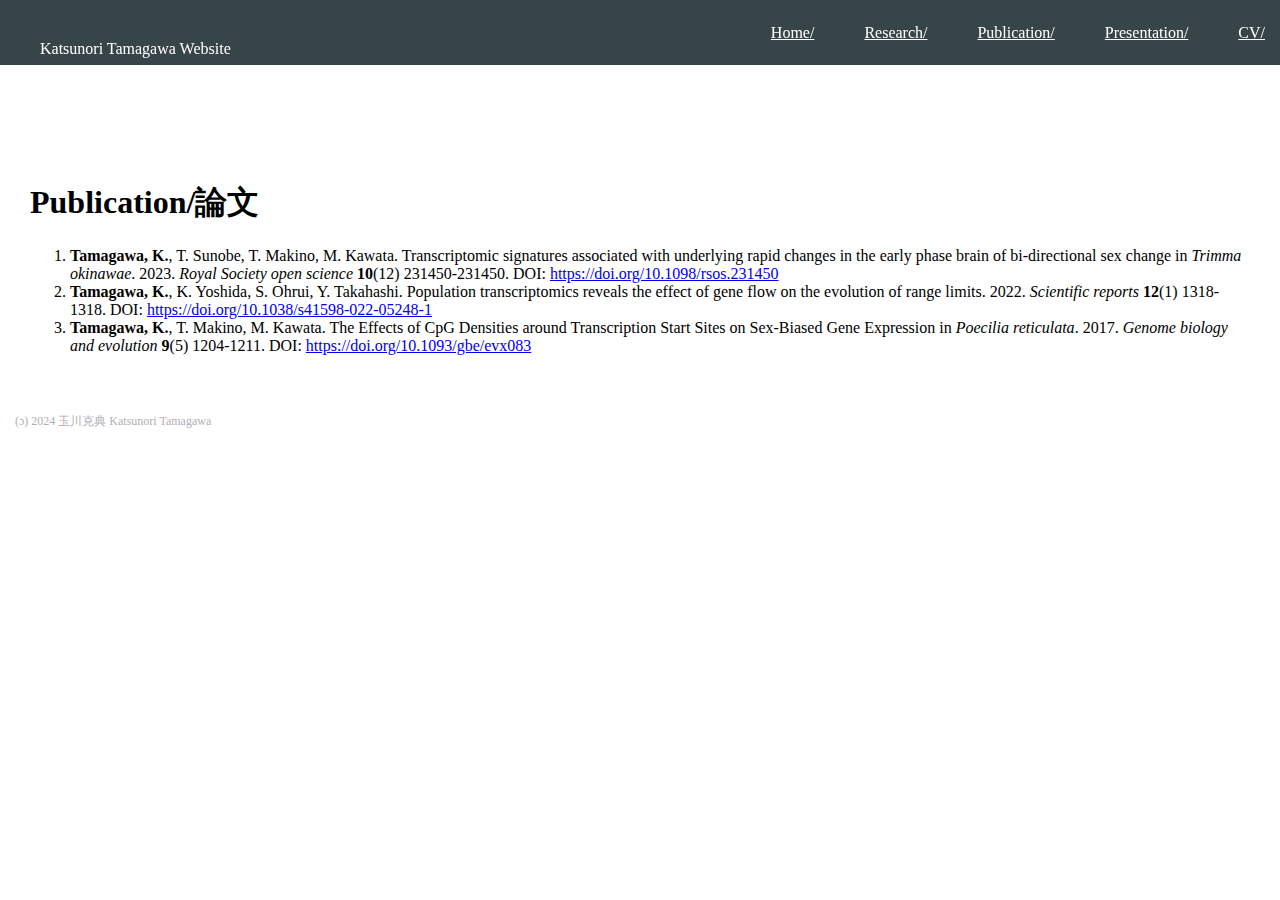
==== publication.html @ 87c810f8 "Update publication.html" ====
<!DOCTYPE html>
<html>
<head>
  <meta charset="utf-8">
  <meta name="viewport" content="width=device-width, initial-scale=1.0">
  <title>Katsunori Tamagawa</title>
        <link rel="stylesheet" type="text/css" href="publication_stylesheet.css"> 
</head>
<body>
  <header>
    <div class="container">
      <div class="header-left">
        <p>Katsunori Tamagawa Website</p>
      </div>
      <span class="fa fa-bars menu-icon"></span>
      <div class="header-right">
        <a href="index.html">Home/</a>
        <a href="#">Research/</a>
        <a href="#">Publication/</a>
        <a href="#">Presentation/</a>
        <a href="#">CV/</a>
      </div>
    </div>
  </header>
  <div class="publication">
    <div class="publication">
      <h1>Publication/論文</h1>
        <ol>
          <li><b>Tamagawa, K.</b>, T. Sunobe, T. Makino, M. Kawata. Transcriptomic signatures associated with underlying rapid changes in the early phase brain of bi-directional sex change in <i>Trimma okinawae</i>. 2023. <i>Royal Society open science</i> <b>10</b>(12) 231450-231450. DOI: <a href= "https://doi.org/10.1098/rsos.231450" >https://doi.org/10.1098/rsos.231450</a></li>
          <li><b>Tamagawa, K.</b>, K. Yoshida, S. Ohrui, Y. Takahashi. Population transcriptomics reveals the effect of gene flow on the evolution of range limits. 2022. <i>Scientific reports</i> <b>12</b>(1) 1318-1318. DOI: <a href= "https://doi.org/10.1038/s41598-022-05248-1" >https://doi.org/10.1038/s41598-022-05248-1</a></li>
          <li><b>Tamagawa, K.</b>, T. Makino, M. Kawata. The Effects of CpG Densities around Transcription Start Sites on Sex-Biased Gene Expression in <i>Poecilia reticulata</i>. 2017. <i>Genome biology and evolution</i> <b>9</b>(5) 1204-1211. DOI: <a href= "https://doi.org/10.1093/gbe/evx083" >https://doi.org/10.1093/gbe/evx083</a></li>
        </ol>
    </div>
  </div>
  <footer>
    <div class="container">
      <p>(ɔ) 2024 玉川克典 Katsunori Tamagawa</p>
    </div>
  </footer>
</body>
</html>
---- publication_stylesheet.css ----
* {
  box-sizing: border-box;
}

body {
  margin: 0;
  font-family: "Avenir Next", "yu gothic ui";
}

a {
  text-decoration: none;
}
a:link {
 color: #0000EE;
 text-decoration: underline;
}
.container {
  width: 100%;
  padding: 0 15px;
  margin: 0 auto;
}

.publication {
  width: 100%;
  padding: 0 15px;
  margin: 0 auto;
  padding-top: 80px;
  text-align: left;
}

.fa {
  margin-right: 5px;
}

header {
  height: 65px;
  width: 100%;
  background-color: rgba(34,49,52,0.9);
  position :fixed;
  top: 0;
  z-index: 10;
}

.header-left {
  float: left;
}

.header-left p {
  color: white;
  line-height: 65px;
  padding: 0 25px;
  display: block;
  float: left;
}

.header-right {
  float: right;
  margin-right: -25px;
}

.header-right a {
  line-height: 65px;
  padding: 0 25px;
  color: white;
  display: block;
  float: left;
  transition: all 0.5s;
}

.header-right a:hover {
  background-color: rgba(255,255,255,0.3);
}

.heading {
  padding-top: 80px;
  padding-bottom: 50px;
  color: #5f5d60;
}

.heading h2 {
  font-weight: normal;
}

footer p {
  color: #b3aeb5;
  font-size: 12px;
}

footer {
  padding-top: 30px;
  padding-bottom: 20px;
}

.menu-icon {
  color: white;
  float: right;
  font-size: 25px;
  padding: 21px 0;
  display: none;
}
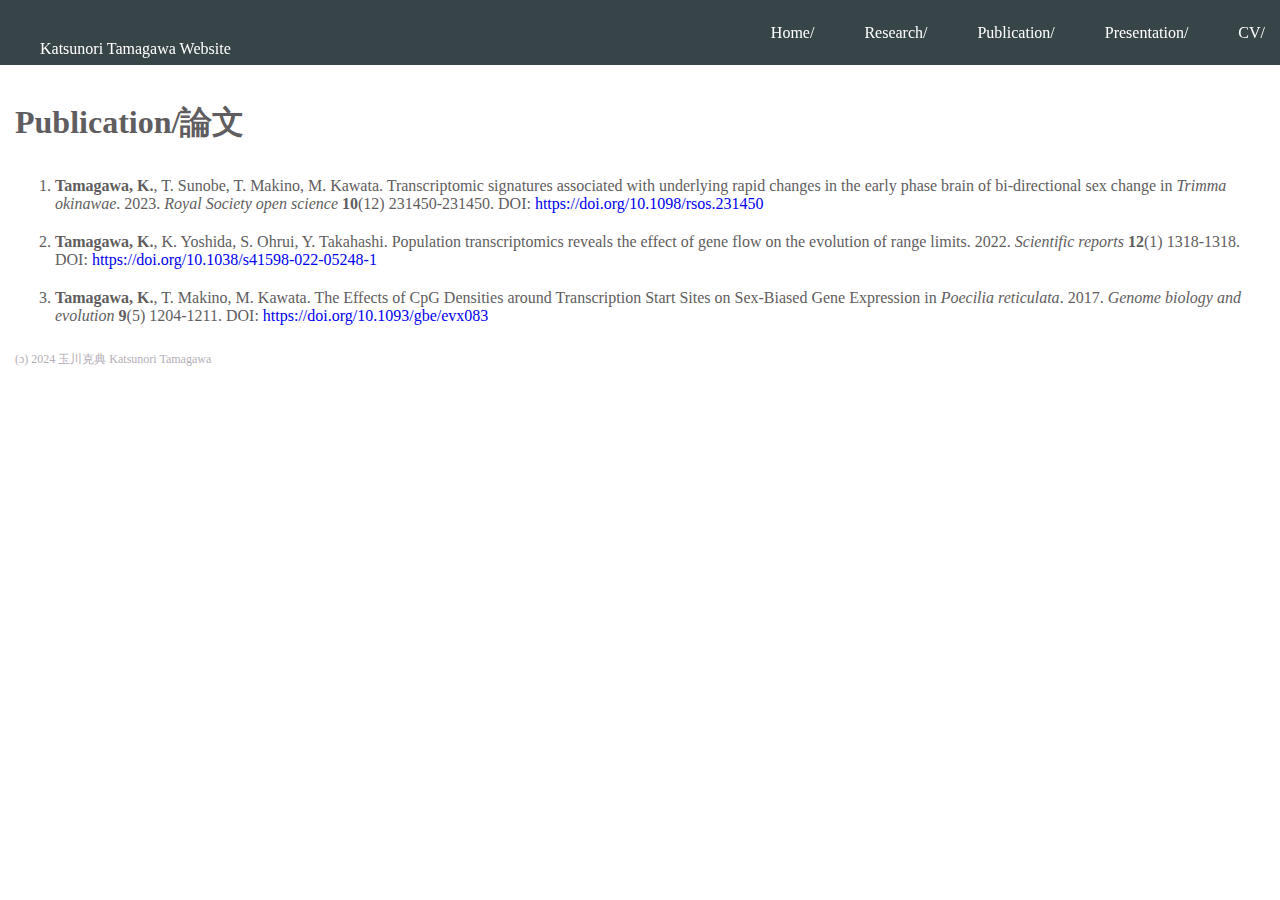
==== commit 459c850d: "Update publication.html" ====
--- a/publication.html
+++ b/publication.html
@@ -15,22 +15,20 @@
       <span class="fa fa-bars menu-icon"></span>
       <div class="header-right">
         <a href="index.html">Home/</a>
-        <a href="#">Research/</a>
-        <a href="#">Publication/</a>
+        <a href="research.html">Research/</a>
+        <a href="publication.html">Publication/</a>
         <a href="#">Presentation/</a>
         <a href="#">CV/</a>
       </div>
     </div>
   </header>
   <div class="publication">
-    <div class="publication">
-      <h1>Publication/論文</h1>
-        <ol>
-          <li><b>Tamagawa, K.</b>, T. Sunobe, T. Makino, M. Kawata. Transcriptomic signatures associated with underlying rapid changes in the early phase brain of bi-directional sex change in <i>Trimma okinawae</i>. 2023. <i>Royal Society open science</i> <b>10</b>(12) 231450-231450. DOI: <a href= "https://doi.org/10.1098/rsos.231450" >https://doi.org/10.1098/rsos.231450</a></li>
-          <li><b>Tamagawa, K.</b>, K. Yoshida, S. Ohrui, Y. Takahashi. Population transcriptomics reveals the effect of gene flow on the evolution of range limits. 2022. <i>Scientific reports</i> <b>12</b>(1) 1318-1318. DOI: <a href= "https://doi.org/10.1038/s41598-022-05248-1" >https://doi.org/10.1038/s41598-022-05248-1</a></li>
-          <li><b>Tamagawa, K.</b>, T. Makino, M. Kawata. The Effects of CpG Densities around Transcription Start Sites on Sex-Biased Gene Expression in <i>Poecilia reticulata</i>. 2017. <i>Genome biology and evolution</i> <b>9</b>(5) 1204-1211. DOI: <a href= "https://doi.org/10.1093/gbe/evx083" >https://doi.org/10.1093/gbe/evx083</a></li>
-        </ol>
-    </div>
+    <h1>Publication/論文</h1>
+      <ol>
+        <li><b>Tamagawa, K.</b>, T. Sunobe, T. Makino, M. Kawata. Transcriptomic signatures associated with underlying rapid changes in the early phase brain of bi-directional sex change in <i>Trimma okinawae</i>. 2023. <i>Royal Society open science</i> <b>10</b>(12) 231450-231450. DOI: <a href= "https://doi.org/10.1098/rsos.231450" >https://doi.org/10.1098/rsos.231450</a></li>
+        <li><b>Tamagawa, K.</b>, K. Yoshida, S. Ohrui, Y. Takahashi. Population transcriptomics reveals the effect of gene flow on the evolution of range limits. 2022. <i>Scientific reports</i> <b>12</b>(1) 1318-1318. DOI: <a href= "https://doi.org/10.1038/s41598-022-05248-1" >https://doi.org/10.1038/s41598-022-05248-1</a></li>
+        <li><b>Tamagawa, K.</b>, T. Makino, M. Kawata. The Effects of CpG Densities around Transcription Start Sites on Sex-Biased Gene Expression in <i>Poecilia reticulata</i>. 2017. <i>Genome biology and evolution</i> <b>9</b>(5) 1204-1211. DOI: <a href= "https://doi.org/10.1093/gbe/evx083" >https://doi.org/10.1093/gbe/evx083</a></li>
+    </ol>
   </div>
   <footer>
     <div class="container">
--- a/publication_stylesheet.css
+++ b/publication_stylesheet.css
@@ -10,9 +10,14 @@
 a {
   text-decoration: none;
 }
-a:link {
+ol li{
+  padding-top: 10px;
+  padding-bottom: 10px;
+}
+a.publication:link {
  color: #0000EE;
  text-decoration: underline;
+ /*text-decoration: none;*/
 }
 .container {
   width: 100%;
@@ -25,7 +30,9 @@
   padding: 0 15px;
   margin: 0 auto;
   padding-top: 80px;
-  text-align: left;
+  /*text-align: left;*/
+  float: left;
+  color: #5f5d60;
 }
 
 .fa {
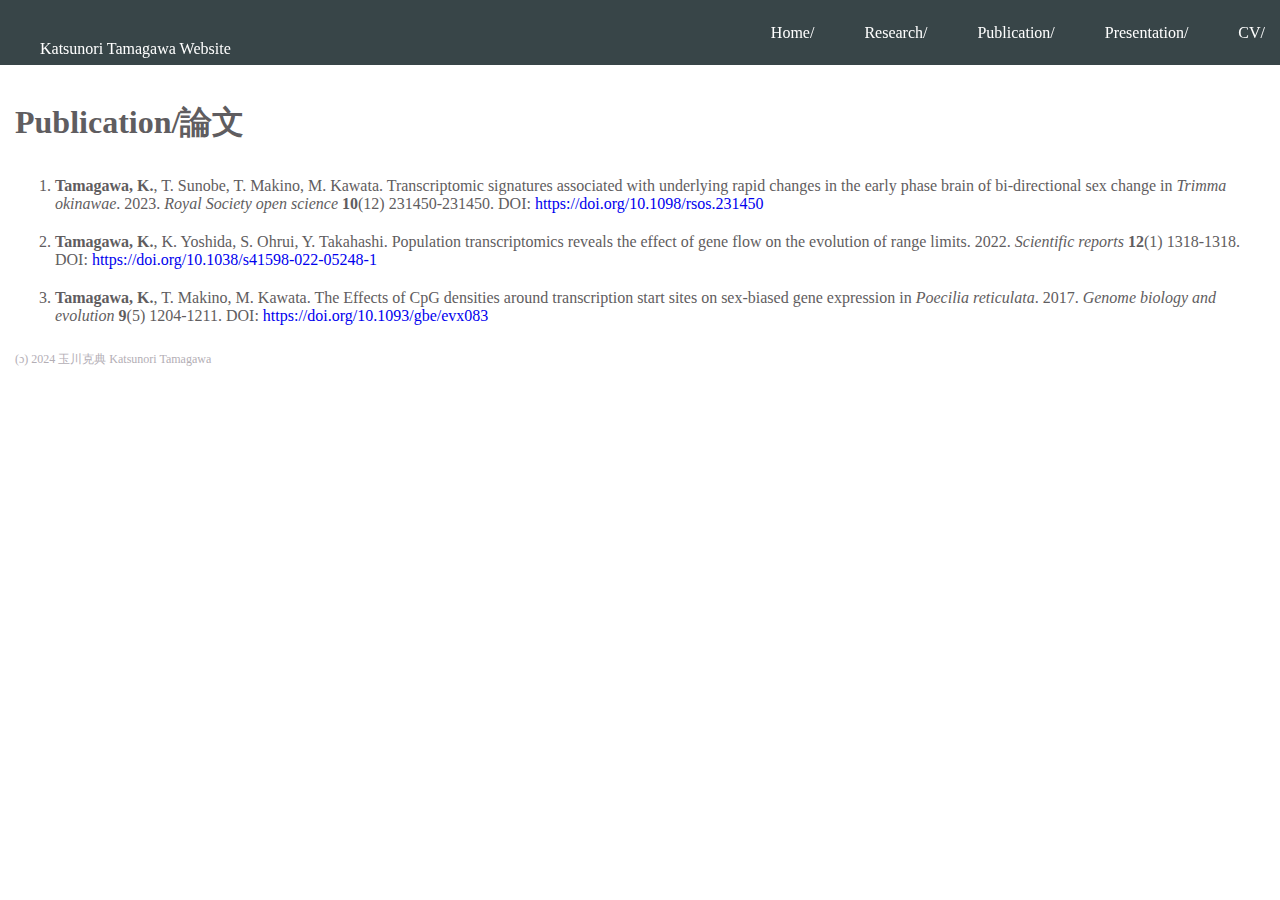
==== commit 0bd2c0f8: "Update publication.html" ====
--- a/publication.html
+++ b/publication.html
@@ -27,7 +27,7 @@
       <ol>
         <li><b>Tamagawa, K.</b>, T. Sunobe, T. Makino, M. Kawata. Transcriptomic signatures associated with underlying rapid changes in the early phase brain of bi-directional sex change in <i>Trimma okinawae</i>. 2023. <i>Royal Society open science</i> <b>10</b>(12) 231450-231450. DOI: <a href= "https://doi.org/10.1098/rsos.231450" >https://doi.org/10.1098/rsos.231450</a></li>
         <li><b>Tamagawa, K.</b>, K. Yoshida, S. Ohrui, Y. Takahashi. Population transcriptomics reveals the effect of gene flow on the evolution of range limits. 2022. <i>Scientific reports</i> <b>12</b>(1) 1318-1318. DOI: <a href= "https://doi.org/10.1038/s41598-022-05248-1" >https://doi.org/10.1038/s41598-022-05248-1</a></li>
-        <li><b>Tamagawa, K.</b>, T. Makino, M. Kawata. The Effects of CpG Densities around Transcription Start Sites on Sex-Biased Gene Expression in <i>Poecilia reticulata</i>. 2017. <i>Genome biology and evolution</i> <b>9</b>(5) 1204-1211. DOI: <a href= "https://doi.org/10.1093/gbe/evx083" >https://doi.org/10.1093/gbe/evx083</a></li>
+        <li><b>Tamagawa, K.</b>, T. Makino, M. Kawata. The Effects of CpG densities around transcription start sites on sex-biased gene expression in <i>Poecilia reticulata</i>. 2017. <i>Genome biology and evolution</i> <b>9</b>(5) 1204-1211. DOI: <a href= "https://doi.org/10.1093/gbe/evx083" >https://doi.org/10.1093/gbe/evx083</a></li>
     </ol>
   </div>
   <footer>
--- a/publication_stylesheet.css
+++ b/publication_stylesheet.css
@@ -14,7 +14,7 @@
   padding-top: 10px;
   padding-bottom: 10px;
 }
-a.publication:link {
+ol li.publication:link {
  color: #0000EE;
  text-decoration: underline;
  /*text-decoration: none;*/
@@ -78,16 +78,6 @@
   background-color: rgba(255,255,255,0.3);
 }
 
-.heading {
-  padding-top: 80px;
-  padding-bottom: 50px;
-  color: #5f5d60;
-}
-
-.heading h2 {
-  font-weight: normal;
-}
-
 footer p {
   color: #b3aeb5;
   font-size: 12px;
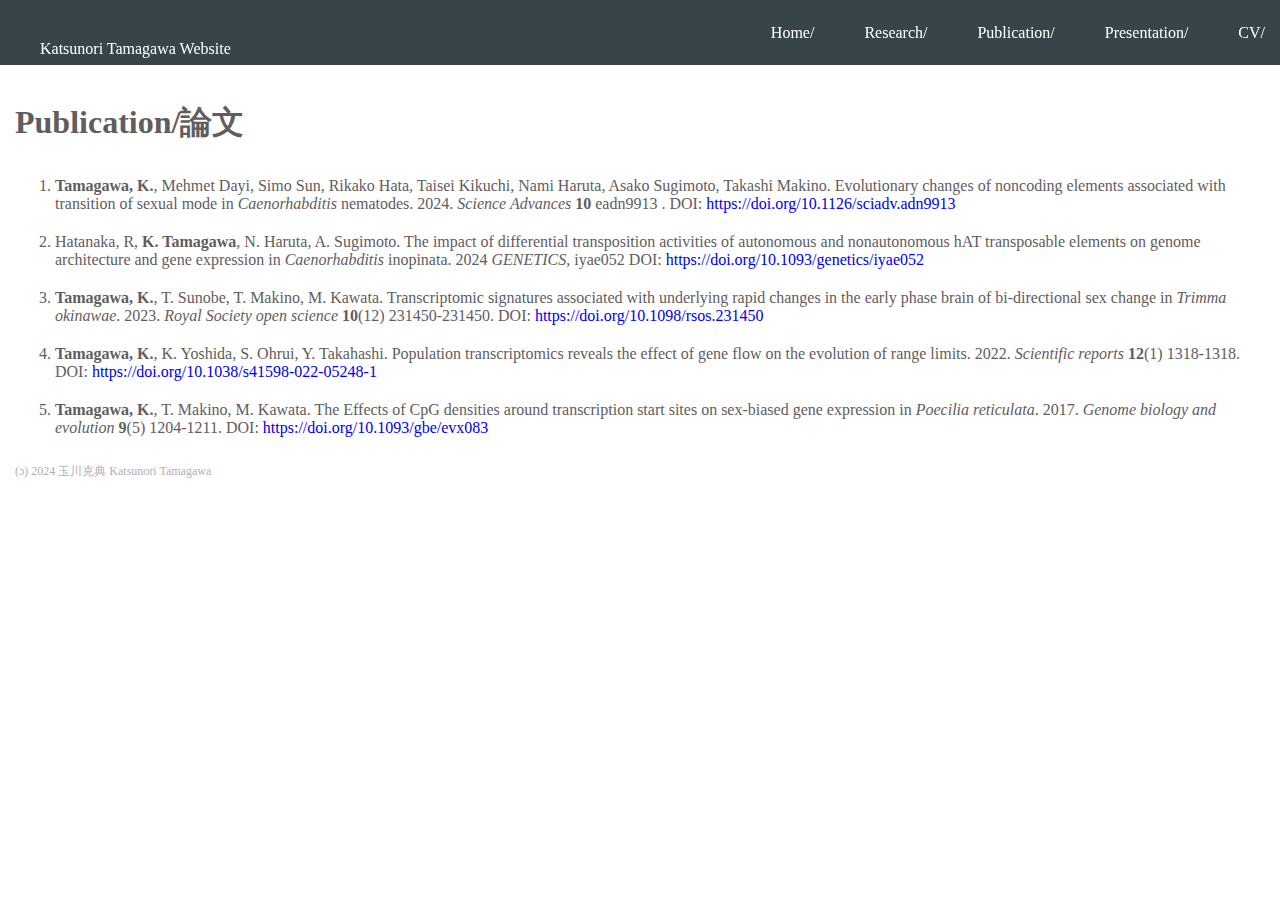
==== commit b20721da: "modified:   publication.html" ====
--- a/publication.html
+++ b/publication.html
@@ -25,6 +25,8 @@
   <div class="publication">
     <h1>Publication/論文</h1>
       <ol>
+        <li><b>Tamagawa, K.</b>, Mehmet Dayi, Simo Sun, Rikako Hata, Taisei Kikuchi, Nami Haruta, Asako Sugimoto, Takashi Makino. Evolutionary changes of noncoding elements associated with transition of sexual mode in <i>Caenorhabditis</i> nematodes. 2024. <i>Science Advances</i> <b>10</b> eadn9913 . DOI: <a href= "https://doi.org/10.1126/sciadv.adn9913" >https://doi.org/10.1126/sciadv.adn9913</a></li>
+        <li>Hatanaka, R, <b>K. Tamagawa</b>, N. Haruta, A. Sugimoto. The impact of differential transposition activities of autonomous and nonautonomous hAT transposable elements on genome architecture and gene expression in <i>Caenorhabditis</i> inopinata. 2024 <i>GENETICS</i>, iyae052 DOI: <a href= "https://doi.org/10.1093/genetics/iyae052 " >https://doi.org/10.1093/genetics/iyae052 </a></li>
         <li><b>Tamagawa, K.</b>, T. Sunobe, T. Makino, M. Kawata. Transcriptomic signatures associated with underlying rapid changes in the early phase brain of bi-directional sex change in <i>Trimma okinawae</i>. 2023. <i>Royal Society open science</i> <b>10</b>(12) 231450-231450. DOI: <a href= "https://doi.org/10.1098/rsos.231450" >https://doi.org/10.1098/rsos.231450</a></li>
         <li><b>Tamagawa, K.</b>, K. Yoshida, S. Ohrui, Y. Takahashi. Population transcriptomics reveals the effect of gene flow on the evolution of range limits. 2022. <i>Scientific reports</i> <b>12</b>(1) 1318-1318. DOI: <a href= "https://doi.org/10.1038/s41598-022-05248-1" >https://doi.org/10.1038/s41598-022-05248-1</a></li>
         <li><b>Tamagawa, K.</b>, T. Makino, M. Kawata. The Effects of CpG densities around transcription start sites on sex-biased gene expression in <i>Poecilia reticulata</i>. 2017. <i>Genome biology and evolution</i> <b>9</b>(5) 1204-1211. DOI: <a href= "https://doi.org/10.1093/gbe/evx083" >https://doi.org/10.1093/gbe/evx083</a></li>
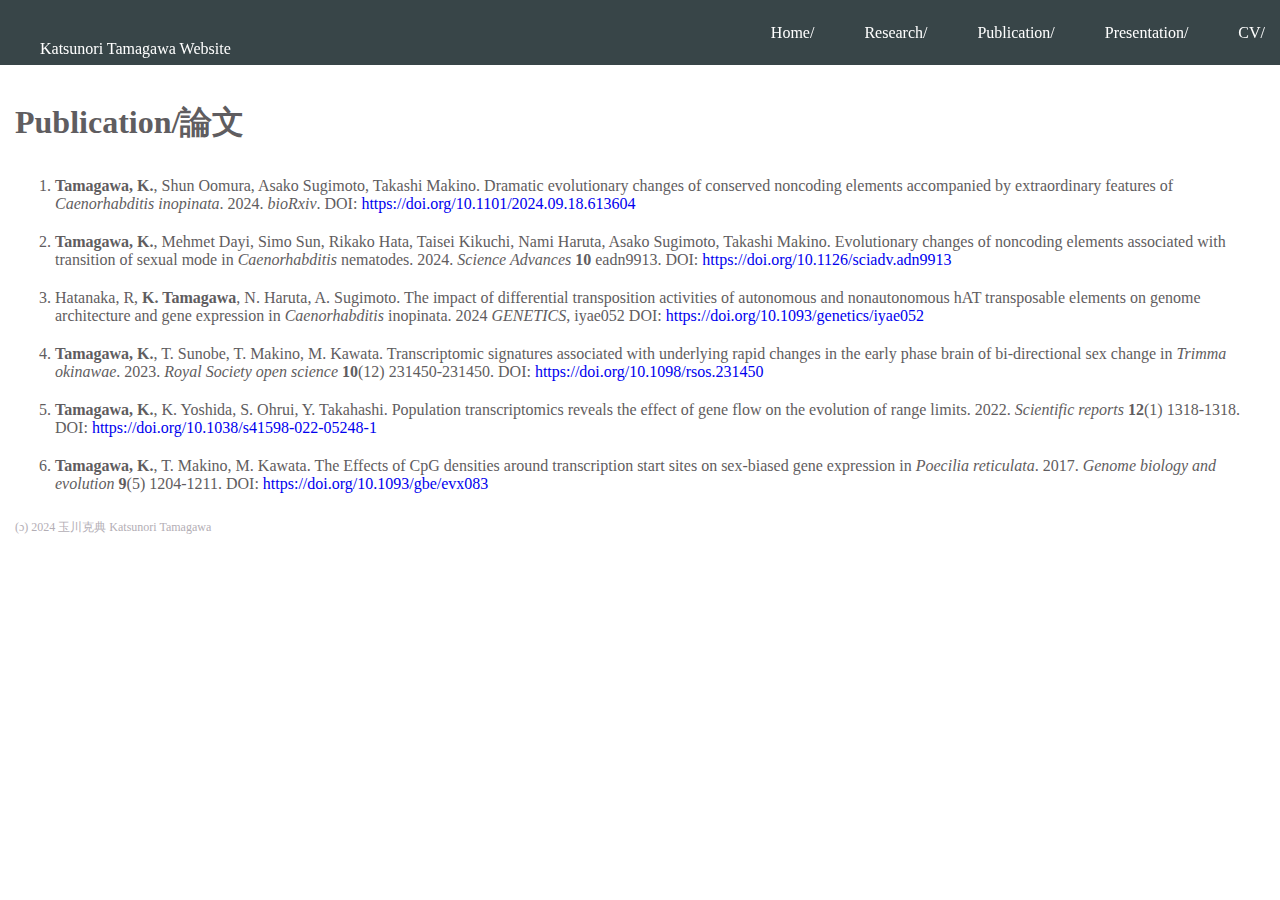
==== commit 11862e31: "modified:   publication.html" ====
--- a/publication.html
+++ b/publication.html
@@ -25,11 +25,12 @@
   <div class="publication">
     <h1>Publication/論文</h1>
       <ol>
-        <li><b>Tamagawa, K.</b>, Mehmet Dayi, Simo Sun, Rikako Hata, Taisei Kikuchi, Nami Haruta, Asako Sugimoto, Takashi Makino. Evolutionary changes of noncoding elements associated with transition of sexual mode in <i>Caenorhabditis</i> nematodes. 2024. <i>Science Advances</i> <b>10</b> eadn9913 . DOI: <a href= "https://doi.org/10.1126/sciadv.adn9913" >https://doi.org/10.1126/sciadv.adn9913</a></li>
-        <li>Hatanaka, R, <b>K. Tamagawa</b>, N. Haruta, A. Sugimoto. The impact of differential transposition activities of autonomous and nonautonomous hAT transposable elements on genome architecture and gene expression in <i>Caenorhabditis</i> inopinata. 2024 <i>GENETICS</i>, iyae052 DOI: <a href= "https://doi.org/10.1093/genetics/iyae052 " >https://doi.org/10.1093/genetics/iyae052 </a></li>
-        <li><b>Tamagawa, K.</b>, T. Sunobe, T. Makino, M. Kawata. Transcriptomic signatures associated with underlying rapid changes in the early phase brain of bi-directional sex change in <i>Trimma okinawae</i>. 2023. <i>Royal Society open science</i> <b>10</b>(12) 231450-231450. DOI: <a href= "https://doi.org/10.1098/rsos.231450" >https://doi.org/10.1098/rsos.231450</a></li>
-        <li><b>Tamagawa, K.</b>, K. Yoshida, S. Ohrui, Y. Takahashi. Population transcriptomics reveals the effect of gene flow on the evolution of range limits. 2022. <i>Scientific reports</i> <b>12</b>(1) 1318-1318. DOI: <a href= "https://doi.org/10.1038/s41598-022-05248-1" >https://doi.org/10.1038/s41598-022-05248-1</a></li>
-        <li><b>Tamagawa, K.</b>, T. Makino, M. Kawata. The Effects of CpG densities around transcription start sites on sex-biased gene expression in <i>Poecilia reticulata</i>. 2017. <i>Genome biology and evolution</i> <b>9</b>(5) 1204-1211. DOI: <a href= "https://doi.org/10.1093/gbe/evx083" >https://doi.org/10.1093/gbe/evx083</a></li>
+        <li><b>Tamagawa, K.</b>, Shun Oomura, Asako Sugimoto, Takashi Makino. Dramatic evolutionary changes of conserved noncoding elements accompanied by extraordinary features of <i>Caenorhabditis inopinata</i>. 2024. <i>bioRxiv</i>. DOI: <a href= "https://doi.org/10.1126/sciadv.adn9913" target="_blank" rel="noopener noreferrer">https://doi.org/10.1101/2024.09.18.613604</a></li>
+        <li><b>Tamagawa, K.</b>, Mehmet Dayi, Simo Sun, Rikako Hata, Taisei Kikuchi, Nami Haruta, Asako Sugimoto, Takashi Makino. Evolutionary changes of noncoding elements associated with transition of sexual mode in <i>Caenorhabditis</i> nematodes. 2024. <i>Science Advances</i> <b>10</b> eadn9913. DOI: <a href= "https://doi.org/10.1126/sciadv.adn9913" target="_blank" rel="noopener noreferrer">https://doi.org/10.1126/sciadv.adn9913</a></li>
+        <li>Hatanaka, R, <b>K. Tamagawa</b>, N. Haruta, A. Sugimoto. The impact of differential transposition activities of autonomous and nonautonomous hAT transposable elements on genome architecture and gene expression in <i>Caenorhabditis</i> inopinata. 2024 <i>GENETICS</i>, iyae052 DOI: <a href= "https://doi.org/10.1093/genetics/iyae052 " target="_blank" rel="noopener noreferrer">https://doi.org/10.1093/genetics/iyae052 </a></li>
+        <li><b>Tamagawa, K.</b>, T. Sunobe, T. Makino, M. Kawata. Transcriptomic signatures associated with underlying rapid changes in the early phase brain of bi-directional sex change in <i>Trimma okinawae</i>. 2023. <i>Royal Society open science</i> <b>10</b>(12) 231450-231450. DOI: <a href= "https://doi.org/10.1098/rsos.231450" target="_blank" rel="noopener noreferrer">https://doi.org/10.1098/rsos.231450</a></li>
+        <li><b>Tamagawa, K.</b>, K. Yoshida, S. Ohrui, Y. Takahashi. Population transcriptomics reveals the effect of gene flow on the evolution of range limits. 2022. <i>Scientific reports</i> <b>12</b>(1) 1318-1318. DOI: <a href= "https://doi.org/10.1038/s41598-022-05248-1" target="_blank" rel="noopener noreferrer">https://doi.org/10.1038/s41598-022-05248-1</a></li>
+        <li><b>Tamagawa, K.</b>, T. Makino, M. Kawata. The Effects of CpG densities around transcription start sites on sex-biased gene expression in <i>Poecilia reticulata</i>. 2017. <i>Genome biology and evolution</i> <b>9</b>(5) 1204-1211. DOI: <a href= "https://doi.org/10.1093/gbe/evx083" target="_blank" rel="noopener noreferrer">https://doi.org/10.1093/gbe/evx083</a></li>
     </ol>
   </div>
   <footer>
